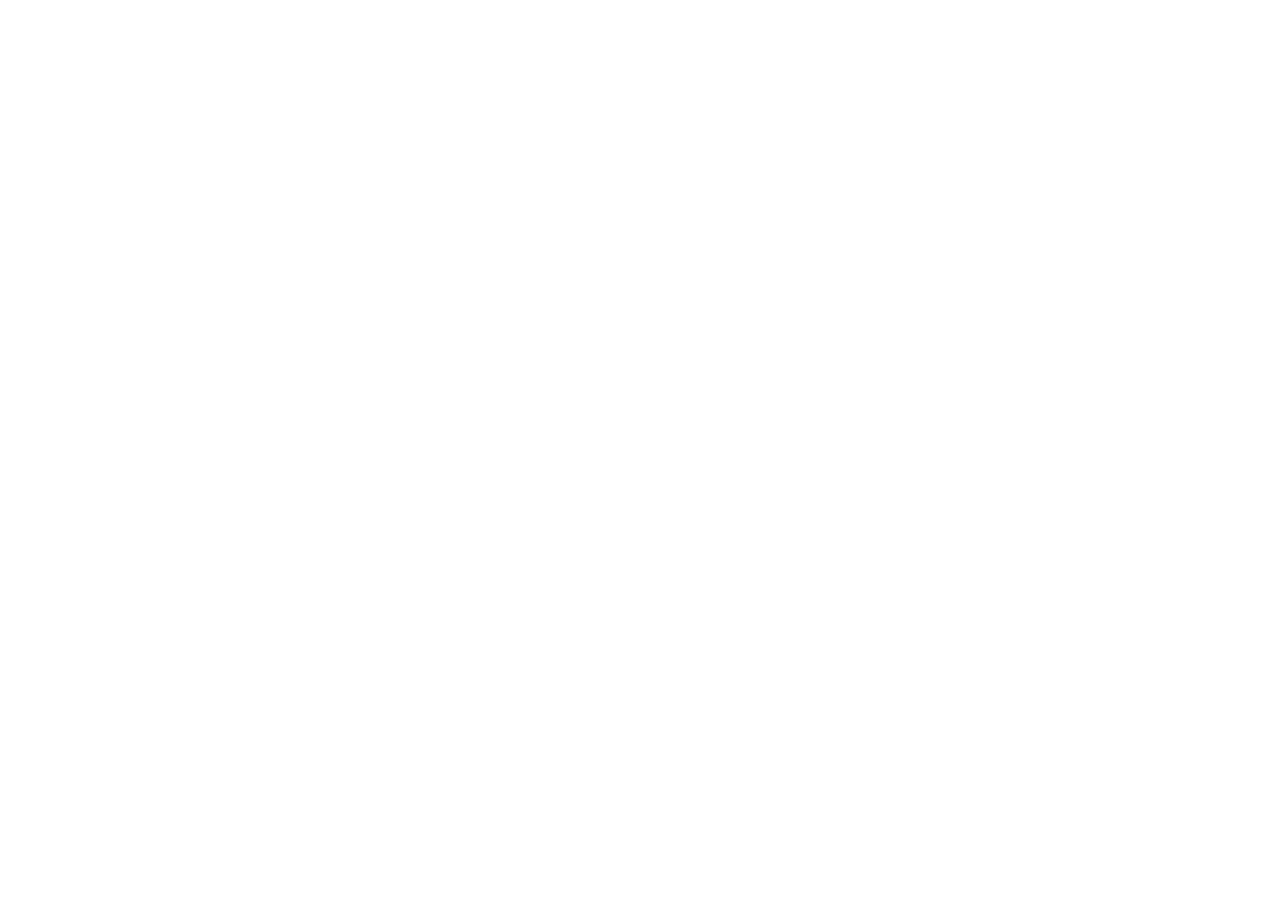
==== Progetto.Settimana3/index.html @ f9621850 "Progetto Settimana 3" ====
<!DOCTYPE html>
<html lang="it">
  <head>
    <meta charset="UTF-8" />
    <meta name="viewport" content="width=device-width, initial-scale=1.0" />
    <title>Progetto Settimana 3</title>
    <link rel="stylesheet" href="assets/css/style.css" />
  </head>
  <body>
    <script src="assets/js/script.js"></script>
  </body>
</html>
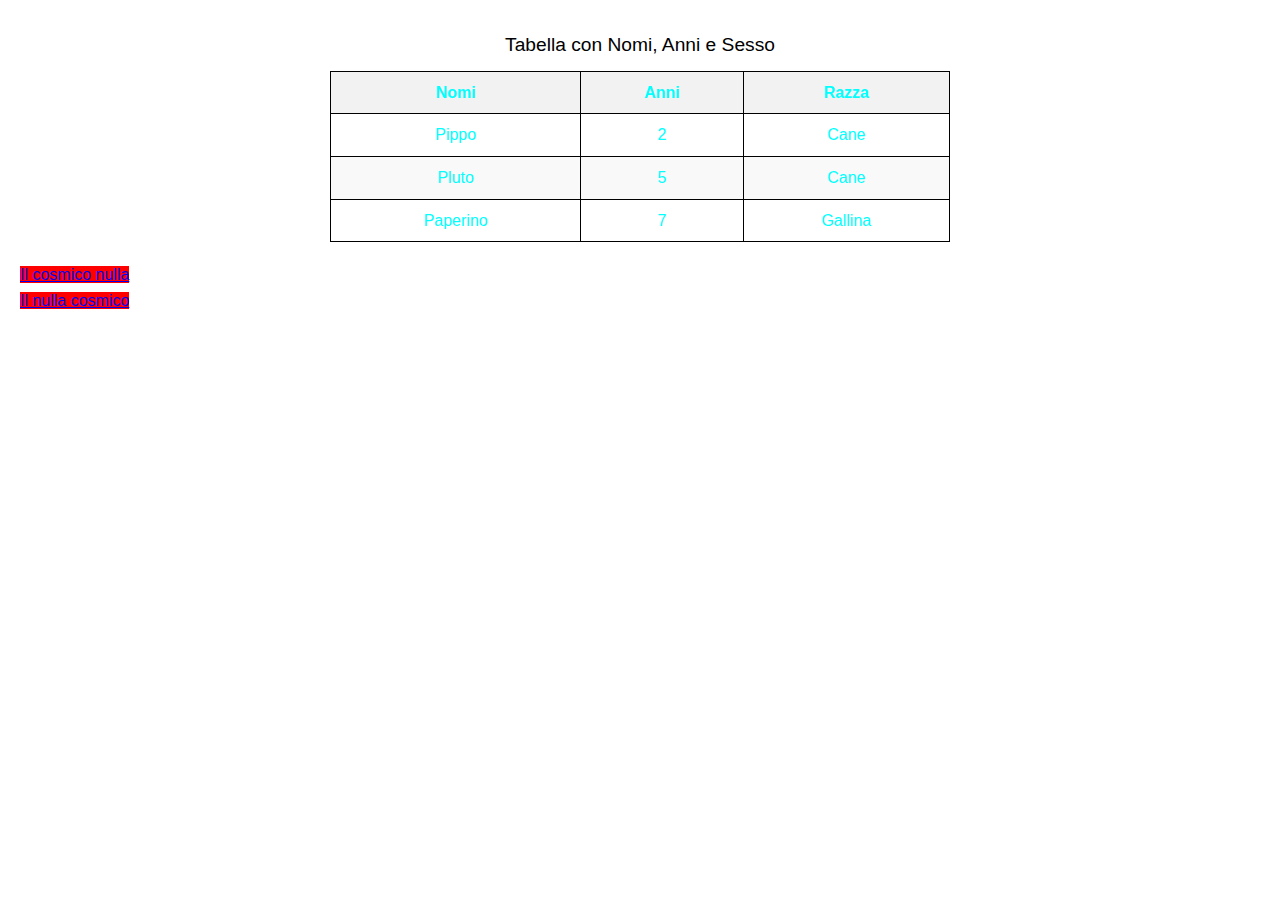
==== commit 1c31b22c: "ProgrammaSettimana3" ====
--- a/Progetto.Settimana3/index.html
+++ b/Progetto.Settimana3/index.html
@@ -7,6 +7,47 @@
     <link rel="stylesheet" href="assets/css/style.css" />
   </head>
   <body>
+    <div id="container"></div>
+    <div>
+      <table>
+        <caption>
+          Tabella con Nomi, Anni e Sesso
+        </caption>
+        <thead>
+          <tr>
+            <th>Nomi</th>
+            <th>Anni</th>
+            <th>Razza</th>
+          </tr>
+        </thead>
+        <tbody>
+          <tr>
+            <td>Pippo</td>
+            <td>2</td>
+            <td>Cane</td>
+          </tr>
+          <tr>
+            <td>Pluto</td>
+            <td>5</td>
+            <td>Cane</td>
+          </tr>
+          <tr>
+            <td>Paperino</td>
+            <td>7</td>
+            <td>Gallina</td>
+          </tr>
+        </tbody>
+      </table>
+      <div><a href="javascript:void(0)">Il cosmico nulla</a></div>
+      <div><a href="javascript:void(0)">Il nulla cosmico</a></div>
+    </div>
+    <div>
+      <ul id="myList">
+        <li></li>
+        <li></li>
+        <li></li>
+      </ul>
+    </div>
     <script src="assets/js/script.js"></script>
   </body>
 </html>
--- a/Progetto.Settimana3/assets/css/style.css
+++ b/Progetto.Settimana3/assets/css/style.css
@@ -0,0 +1,35 @@
+body {
+  font-family: Arial, sans-serif;
+  line-height: 1.6;
+  margin: 20px;
+  padding: 0;
+}
+
+table {
+  width: 50%;
+  border-collapse: collapse;
+  margin: 20px auto;
+}
+
+th,
+td {
+  border: 1px solid #000;
+  padding: 8px;
+  text-align: center;
+}
+
+th {
+  background-color: #f2f2f2;
+}
+
+tr:nth-child(even) {
+  background-color: #f9f9f9;
+}
+
+caption {
+  font-size: 1.2em;
+  margin: 10px 0;
+}
+.test {
+  color: aqua;
+}
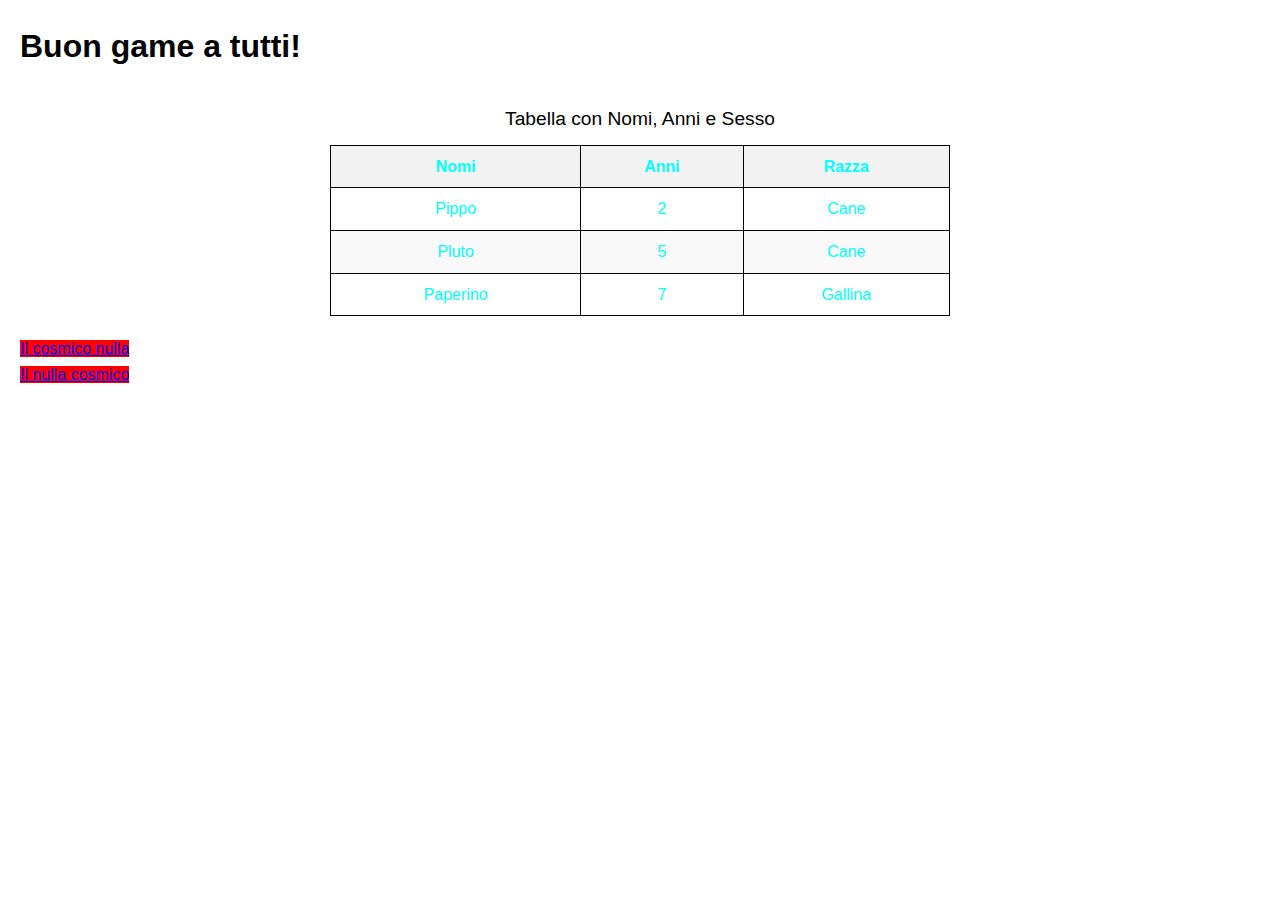
==== commit 62d43a1f: "ProgettoSettiamana3" ====
--- a/Progetto.Settimana3/index.html
+++ b/Progetto.Settimana3/index.html
@@ -7,6 +7,7 @@
     <link rel="stylesheet" href="assets/css/style.css" />
   </head>
   <body>
+    <h1>Buon game a tutti!</h1>
     <div id="container"></div>
     <div>
       <table>
